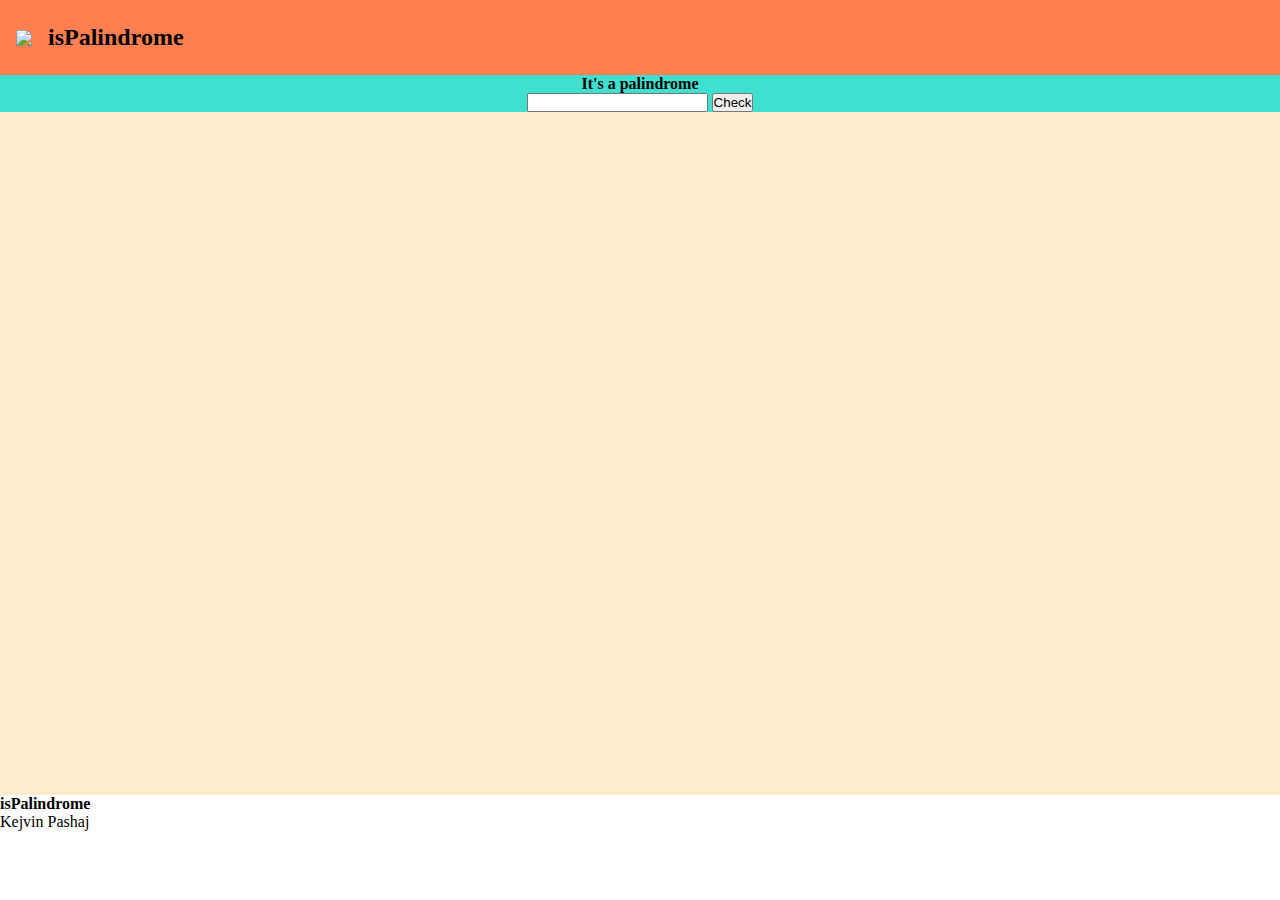
==== assets/index.html @ c2d00911 "html structure and basic styling" ====
<!DOCTYPE html>
<html lang="en">
<head>
    <meta charset="UTF-8">
    <meta name="viewport" content="width=device-width, initial-scale=1.0">
    <link rel="stylesheet" href="style.css">
    <title>isPalindrome</title>
</head>
<body>
    <!-- Header -->
    <div class="header">
        <img class="logo" src="#" />
        <h2 class="title">isPalindrome</h2>
    </div>
    <!-- Main -->
    <div class="background-main">
        <!-- Card -->
        <div class="main-card">
            <div class="palindrome-result">
                <h4>It's a palindrome</h4>
            </div>

            <div class="from">
                <input />
                <button>Check</button>
            </div>
        </div>

    </div>


    <!-- Footer -->
    <div class="footer">
        <h4>isPalindrome</h4>
        <p class="copyright">Kejvin Pashaj</p>
    </div>

</body>
</html>
---- assets/style.css ----
* {
    margin: 0;
    padding: 0;
}

body {
    box-sizing: border-box;
}

/* Header */
.header {
    display: flex;
    align-items: center;
    gap: 1rem;
    padding: 1.5rem 1rem;
    background-color:coral;
}

/* Main section */
.background-main {
    min-height: 80vh;
    background-color: blanchedalmond;
}

.main-card {
    display: flex;
    flex-direction: column;
    align-items: center;
    background-color: turquoise;
   
}
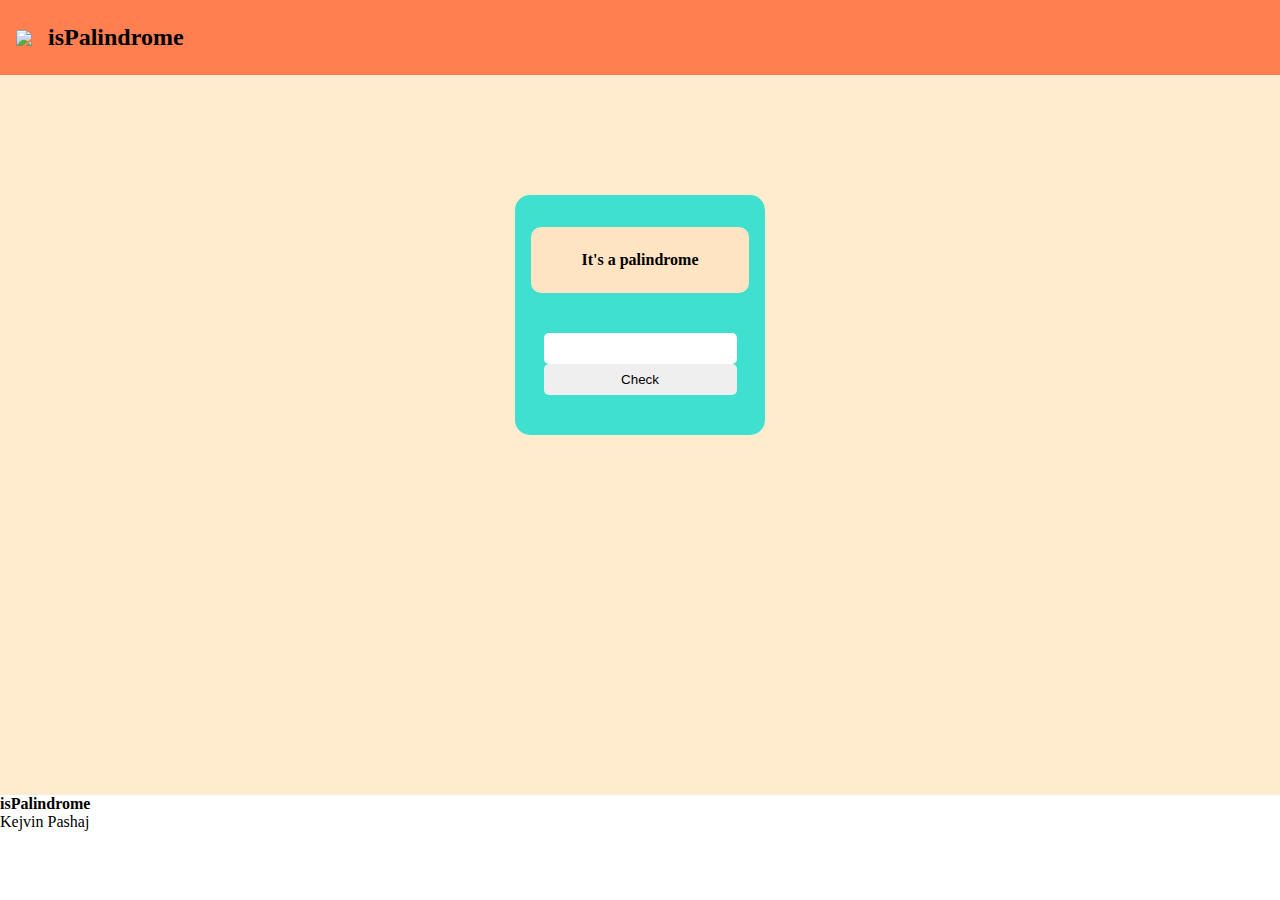
==== commit 2b4b404e: "most of main elements positioning" ====
--- a/assets/index.html
+++ b/assets/index.html
@@ -16,13 +16,13 @@
     <div class="background-main">
         <!-- Card -->
         <div class="main-card">
-            <div class="palindrome-result">
-                <h4>It's a palindrome</h4>
+            <div class="result-container">
+                <h4 class="result-text">It's a palindrome</h4>
             </div>
 
-            <div class="from">
-                <input />
-                <button>Check</button>
+            <div class="form-input">
+                <input class="input-el" />
+                <button class="input-el">Check</button>
             </div>
         </div>
 
@@ -35,5 +35,6 @@
         <p class="copyright">Kejvin Pashaj</p>
     </div>
 
+    <script src="script.js"></script>
 </body>
 </html>--- a/assets/style.css
+++ b/assets/style.css
@@ -13,19 +13,52 @@
     align-items: center;
     gap: 1rem;
     padding: 1.5rem 1rem;
-    background-color:coral;
+
+    background-color: coral;
 }
 
 /* Main section */
 .background-main {
     min-height: 80vh;
+    display: flex;
+    align-items: center;
+    justify-content: center;
+
     background-color: blanchedalmond;
 }
 
+/* Palindrome Card */
 .main-card {
     display: flex;
     flex-direction: column;
     align-items: center;
+    border-radius: 15px;
+    width: 250px;
+    height: 15rem;
+    margin-bottom: 15rem;
+
     background-color: turquoise;
-   
+}
+
+/* Output Card */
+.result-container {
+    display: flex;
+    justify-content: center;
+    padding: 1.5rem;
+    margin: 2rem 0 2.5rem;
+    border-radius: 10px;
+    width: 170px;
+
+    background-color: bisque;
+}
+
+.form-input {
+    display: flex;
+    flex-direction: column;
+}
+
+.input-el {
+    border: none;
+    border-radius: 5px;
+    padding: .5rem;
 }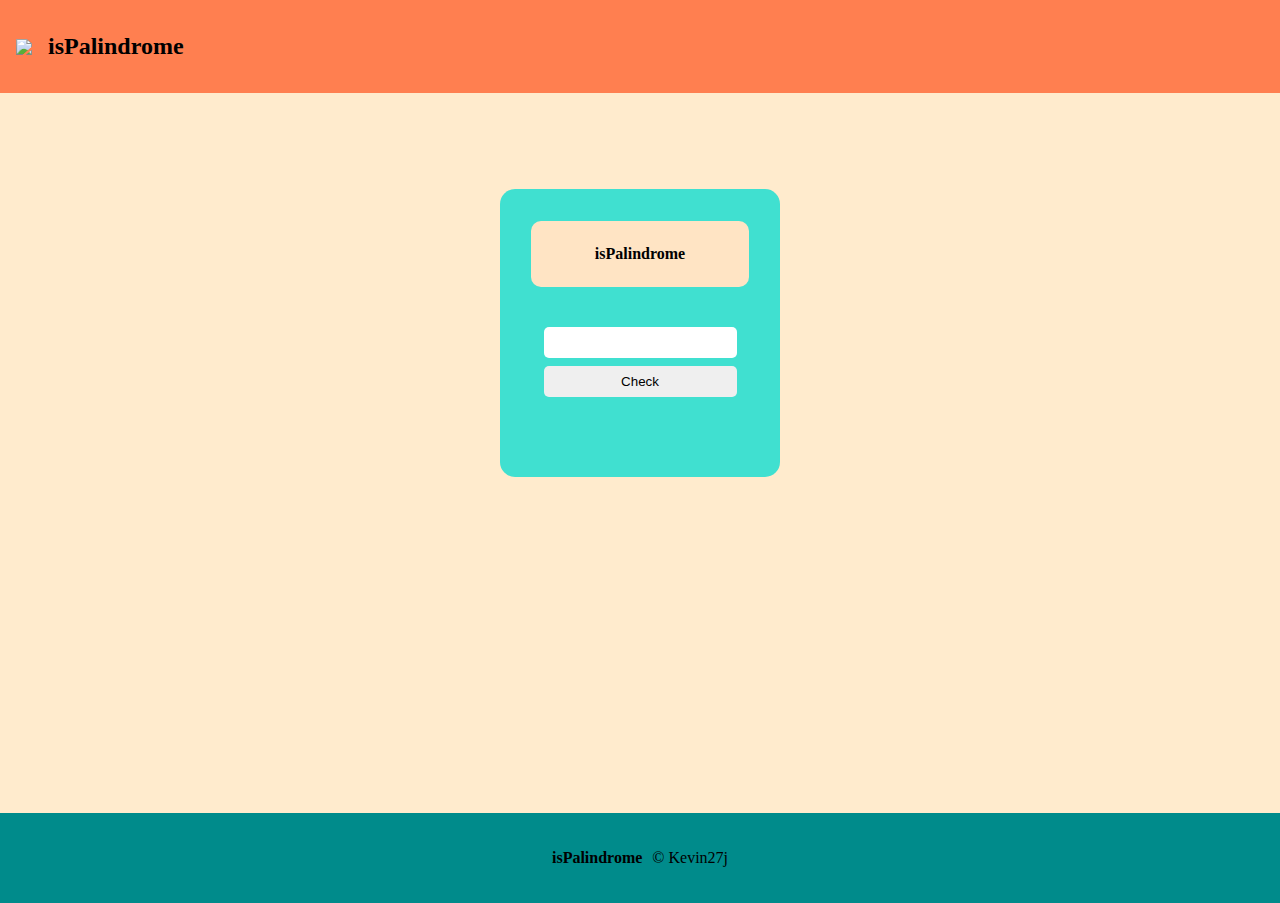
==== commit d34a12ba: "completed wireframe styling" ====
--- a/assets/index.html
+++ b/assets/index.html
@@ -17,12 +17,12 @@
         <!-- Card -->
         <div class="main-card">
             <div class="result-container">
-                <h4 class="result-text">It's a palindrome</h4>
+                <h4 id="result-text">isPalindrome</h4>
             </div>
 
             <div class="form-input">
-                <input class="input-el" />
-                <button class="input-el">Check</button>
+                <input class="input-el" id=""/>
+                <button class="input-el" id="">Check</button>
             </div>
         </div>
 
@@ -32,7 +32,7 @@
     <!-- Footer -->
     <div class="footer">
         <h4>isPalindrome</h4>
-        <p class="copyright">Kejvin Pashaj</p>
+        <p class="copyright">&copy; <a src="https://github.com/Kevin27j" target="_blank">Kevin27j</a></p>
     </div>
 
     <script src="script.js"></script>
--- a/assets/style.css
+++ b/assets/style.css
@@ -9,6 +9,7 @@
 
 /* Header */
 .header {
+    height: 5vh;
     display: flex;
     align-items: center;
     gap: 1rem;
@@ -19,7 +20,7 @@
 
 /* Main section */
 .background-main {
-    min-height: 80vh;
+    height: 80vh;
     display: flex;
     align-items: center;
     justify-content: center;
@@ -33,8 +34,8 @@
     flex-direction: column;
     align-items: center;
     border-radius: 15px;
-    width: 250px;
-    height: 15rem;
+    width: 280px;
+    height: 18rem;
     margin-bottom: 15rem;
 
     background-color: turquoise;
@@ -48,6 +49,7 @@
     margin: 2rem 0 2.5rem;
     border-radius: 10px;
     width: 170px;
+    height: 18px;
 
     background-color: bisque;
 }
@@ -55,10 +57,22 @@
 .form-input {
     display: flex;
     flex-direction: column;
+    gap: .5rem;
 }
 
 .input-el {
     border: none;
     border-radius: 5px;
     padding: .5rem;
+}
+
+/* Footer */
+.footer {
+    height: 10vh;
+    display: flex;
+    justify-content: center;
+    align-items: center;
+    gap: 10px;
+
+    background-color: darkcyan;
 }